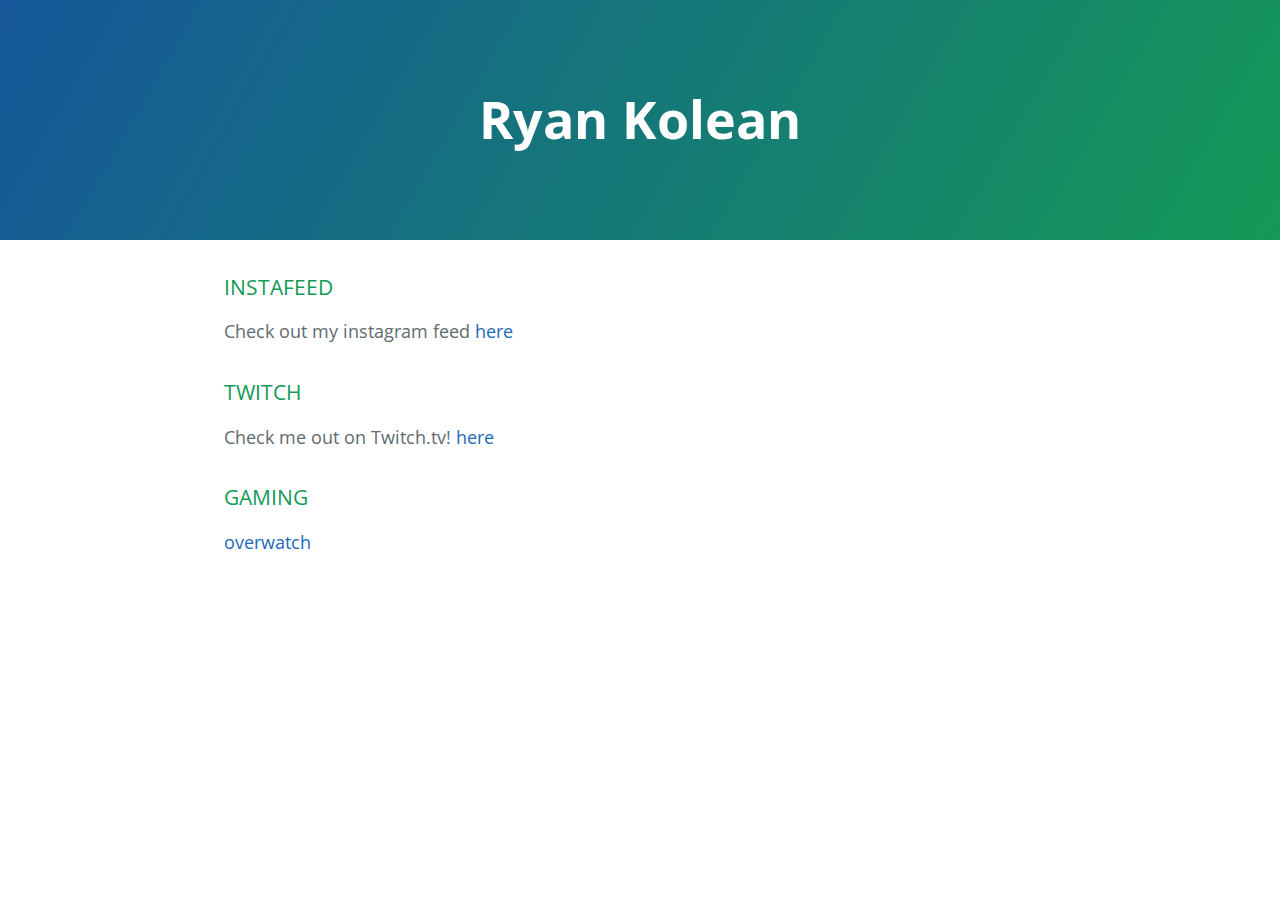
==== index.html @ 3c4d1cf5 "Update index.html" ====
<!DOCTYPE html>
<html lang="en-us">
  <head>
    <meta charset="UTF-8">
    <title>Ryan Kolean by ryankolean</title>
    <meta name="viewport" content="width=device-width, initial-scale=1">
    <link rel="stylesheet" type="text/css" href="stylesheets/normalize.css" media="screen">
    <link href='https://fonts.googleapis.com/css?family=Open+Sans:400,700' rel='stylesheet' type='text/css'>
    <link rel="stylesheet" type="text/css" href="stylesheets/stylesheet.css" media="screen">
    <link rel="stylesheet" type="text/css" href="stylesheets/github-light.css" media="screen">
    
    <link rel="stylesheet" type="text/css" href="slick/slick.css"/>
    <link rel="stylesheet" type="text/css" href="slick/slick-theme.css"/>
  </head>
  
  <body>
    
    <section class="page-header">
      <h1 class="project-name">Ryan Kolean</h1>
      <!--<h2 class="project-tagline">Adventure and endurance.</h2>-->
    </section>

    <section class="main-content">

    <h3>INSTAFEED</h3>
    <div class="instagram">
      <p>Check out my instagram feed <a href="pages/instagram_photos.html">here</a></p>
    </div>
    
    <h3>TWITCH</h3>
    <div class="instagram">
      <p>Check me out on Twitch.tv! <a href="pages/twitch_viewer.html">here</a></p>
    </div>
    
    <h3>GAMING</h3>
    <div class="game_stats">
      <p><a href="https://watcher.gg/profile/pc/us/Angel%2317854">overwatch</a></p>
    </div>
    
    <script type="text/javascript" src="http://code.jquery.com/jquery-1.11.0.min.js"></script>
    <script type="text/javascript" src="instafeed.js/instafeed.js"></script>
    <script type="text/javascript" src="slick/slick.min.js"></script>
    
    <script type="text/javascript">
      $(document).ready(function(){
      });
    </script>
  
  </body>
</html>
---- stylesheets/stylesheet.css ----
* {
  box-sizing: border-box; }

body {
  padding: 0;
  margin: 0;
  font-family: "Open Sans", "Helvetica Neue", Helvetica, Arial, sans-serif;
  font-size: 16px;
  line-height: 1.5;
  color: #606c71; }

a {
  color: #1e6bb8;
  text-decoration: none; }
  a:hover {
    text-decoration: underline; }

.btn {
  display: inline-block;
  margin-bottom: 1rem;
  color: rgba(255, 255, 255, 0.7);
  background-color: rgba(255, 255, 255, 0.08);
  border-color: rgba(255, 255, 255, 0.2);
  border-style: solid;
  border-width: 1px;
  border-radius: 0.3rem;
  transition: color 0.2s, background-color 0.2s, border-color 0.2s; }
  .btn + .btn {
    margin-left: 1rem; }

.btn:hover {
  color: rgba(255, 255, 255, 0.8);
  text-decoration: none;
  background-color: rgba(255, 255, 255, 0.2);
  border-color: rgba(255, 255, 255, 0.3); }

@media screen and (min-width: 64em) {
  .btn {
    padding: 0.75rem 1rem; } }

@media screen and (min-width: 42em) and (max-width: 64em) {
  .btn {
    padding: 0.6rem 0.9rem;
    font-size: 0.9rem; } }

@media screen and (max-width: 42em) {
  .btn {
    display: block;
    width: 100%;
    padding: 0.75rem;
    font-size: 0.9rem; }
    .btn + .btn {
      margin-top: 1rem;
      margin-left: 0; } }

.page-header {
  color: #fff;
  text-align: center;
  background-color: #159957;
  background-image: linear-gradient(120deg, #155799, #159957); }

@media screen and (min-width: 64em) {
  .page-header {
    padding: 5rem 6rem; } }

@media screen and (min-width: 42em) and (max-width: 64em) {
  .page-header {
    padding: 3rem 4rem; } }

@media screen and (max-width: 42em) {
  .page-header {
    padding: 2rem 1rem; } }

.project-name {
  margin-top: 0;
  margin-bottom: 0.1rem; }

@media screen and (min-width: 64em) {
  .project-name {
    font-size: 3.25rem; } }

@media screen and (min-width: 42em) and (max-width: 64em) {
  .project-name {
    font-size: 2.25rem; } }

@media screen and (max-width: 42em) {
  .project-name {
    font-size: 1.75rem; } }

.project-tagline {
  margin-bottom: 2rem;
  font-weight: normal;
  opacity: 0.7; }

@media screen and (min-width: 64em) {
  .project-tagline {
    font-size: 1.25rem; } }

@media screen and (min-width: 42em) and (max-width: 64em) {
  .project-tagline {
    font-size: 1.15rem; } }

@media screen and (max-width: 42em) {
  .project-tagline {
    font-size: 1rem; } }

.main-content :first-child {
  margin-top: 0; }
.main-content img {
  max-width: 100%; }
.main-content h1, .main-content h2, .main-content h3, .main-content h4, .main-content h5, .main-content h6 {
  margin-top: 2rem;
  margin-bottom: 1rem;
  font-weight: normal;
  color: #159957; }
.main-content p {
  margin-bottom: 1em; }
.main-content code {
  padding: 2px 4px;
  font-family: Consolas, "Liberation Mono", Menlo, Courier, monospace;
  font-size: 0.9rem;
  color: #383e41;
  background-color: #f3f6fa;
  border-radius: 0.3rem; }
.main-content pre {
  padding: 0.8rem;
  margin-top: 0;
  margin-bottom: 1rem;
  font: 1rem Consolas, "Liberation Mono", Menlo, Courier, monospace;
  color: #567482;
  word-wrap: normal;
  background-color: #f3f6fa;
  border: solid 1px #dce6f0;
  border-radius: 0.3rem; }
  .main-content pre > code {
    padding: 0;
    margin: 0;
    font-size: 0.9rem;
    color: #567482;
    word-break: normal;
    white-space: pre;
    background: transparent;
    border: 0; }
.main-content .highlight {
  margin-bottom: 1rem; }
  .main-content .highlight pre {
    margin-bottom: 0;
    word-break: normal; }
.main-content .highlight pre, .main-content pre {
  padding: 0.8rem;
  overflow: auto;
  font-size: 0.9rem;
  line-height: 1.45;
  border-radius: 0.3rem; }
.main-content pre code, .main-content pre tt {
  display: inline;
  max-width: initial;
  padding: 0;
  margin: 0;
  overflow: initial;
  line-height: inherit;
  word-wrap: normal;
  background-color: transparent;
  border: 0; }
  .main-content pre code:before, .main-content pre code:after, .main-content pre tt:before, .main-content pre tt:after {
    content: normal; }
.main-content ul, .main-content ol {
  margin-top: 0; }
.main-content blockquote {
  padding: 0 1rem;
  margin-left: 0;
  color: #819198;
  border-left: 0.3rem solid #dce6f0; }
  .main-content blockquote > :first-child {
    margin-top: 0; }
  .main-content blockquote > :last-child {
    margin-bottom: 0; }
.main-content table {
  display: block;
  width: 100%;
  overflow: auto;
  word-break: normal;
  word-break: keep-all; }
  .main-content table th {
    font-weight: bold; }
  .main-content table th, .main-content table td {
    padding: 0.5rem 1rem;
    border: 1px solid #e9ebec; }
.main-content dl {
  padding: 0; }
  .main-content dl dt {
    padding: 0;
    margin-top: 1rem;
    font-size: 1rem;
    font-weight: bold; }
  .main-content dl dd {
    padding: 0;
    margin-bottom: 1rem; }
.main-content hr {
  height: 2px;
  padding: 0;
  margin: 1rem 0;
  background-color: #eff0f1;
  border: 0; }

@media screen and (min-width: 64em) {
  .main-content {
    max-width: 64rem;
    padding: 2rem 6rem;
    margin: 0 auto;
    font-size: 1.1rem; } }

@media screen and (min-width: 42em) and (max-width: 64em) {
  .main-content {
    padding: 2rem 4rem;
    font-size: 1.1rem; } }

@media screen and (max-width: 42em) {
  .main-content {
    padding: 2rem 1rem;
    font-size: 1rem; } }

.site-footer {
  padding-top: 2rem;
  margin-top: 2rem;
  border-top: solid 1px #eff0f1; }

.site-footer-owner {
  display: block;
  font-weight: bold; }

.site-footer-credits {
  color: #819198; }

@media screen and (min-width: 64em) {
  .site-footer {
    font-size: 1rem; } }

@media screen and (min-width: 42em) and (max-width: 64em) {
  .site-footer {
    font-size: 1rem; } }

@media screen and (max-width: 42em) {
  .site-footer {
    font-size: 0.9rem; } }

instagram_feed {
  width: 40%; 
}

#stream { width: 75%; float: left; }
#chat { width: 25%; float: right }
---- stylesheets/github-light.css ----
/*
The MIT License (MIT)

Copyright (c) 2015 GitHub, Inc.

Permission is hereby granted, free of charge, to any person obtaining a copy
of this software and associated documentation files (the "Software"), to deal
in the Software without restriction, including without limitation the rights
to use, copy, modify, merge, publish, distribute, sublicense, and/or sell
copies of the Software, and to permit persons to whom the Software is
furnished to do so, subject to the following conditions:

The above copyright notice and this permission notice shall be included in all
copies or substantial portions of the Software.

THE SOFTWARE IS PROVIDED "AS IS", WITHOUT WARRANTY OF ANY KIND, EXPRESS OR
IMPLIED, INCLUDING BUT NOT LIMITED TO THE WARRANTIES OF MERCHANTABILITY,
FITNESS FOR A PARTICULAR PURPOSE AND NONINFRINGEMENT. IN NO EVENT SHALL THE
AUTHORS OR COPYRIGHT HOLDERS BE LIABLE FOR ANY CLAIM, DAMAGES OR OTHER
LIABILITY, WHETHER IN AN ACTION OF CONTRACT, TORT OR OTHERWISE, ARISING FROM,
OUT OF OR IN CONNECTION WITH THE SOFTWARE OR THE USE OR OTHER DEALINGS IN THE
SOFTWARE.

*/

.pl-c /* comment */ {
  color: #969896;
}

.pl-c1      /* constant, markup.raw, meta.diff.header, meta.module-reference, meta.property-name, support, support.constant, support.variable, variable.other.constant */,
.pl-s .pl-v /* string variable */ {
  color: #0086b3;
}

.pl-e  /* entity */,
.pl-en /* entity.name */ {
  color: #795da3;
}

.pl-s .pl-s1 /* string source */,
.pl-smi      /* storage.modifier.import, storage.modifier.package, storage.type.java, variable.other, variable.parameter.function */ {
  color: #333;
}

.pl-ent /* entity.name.tag */ {
  color: #63a35c;
}

.pl-k /* keyword, storage, storage.type */ {
  color: #a71d5d;
}

.pl-pds              /* punctuation.definition.string, string.regexp.character-class */,
.pl-s                /* string */,
.pl-s .pl-pse .pl-s1 /* string punctuation.section.embedded source */,
.pl-sr               /* string.regexp */,
.pl-sr .pl-cce       /* string.regexp constant.character.escape */,
.pl-sr .pl-sra       /* string.regexp string.regexp.arbitrary-repitition */,
.pl-sr .pl-sre       /* string.regexp source.ruby.embedded */ {
  color: #183691;
}

.pl-v /* variable */ {
  color: #ed6a43;
}

.pl-id /* invalid.deprecated */ {
  color: #b52a1d;
}

.pl-ii /* invalid.illegal */ {
  background-color: #b52a1d;
  color: #f8f8f8;
}

.pl-sr .pl-cce /* string.regexp constant.character.escape */ {
  color: #63a35c;
  font-weight: bold;
}

.pl-ml /* markup.list */ {
  color: #693a17;
}

.pl-mh        /* markup.heading */,
.pl-mh .pl-en /* markup.heading entity.name */,
.pl-ms        /* meta.separator */ {
  color: #1d3e81;
  font-weight: bold;
}

.pl-mq /* markup.quote */ {
  color: #008080;
}

.pl-mi /* markup.italic */ {
  color: #333;
  font-style: italic;
}

.pl-mb /* markup.bold */ {
  color: #333;
  font-weight: bold;
}

.pl-md /* markup.deleted, meta.diff.header.from-file */ {
  background-color: #ffecec;
  color: #bd2c00;
}

.pl-mi1 /* markup.inserted, meta.diff.header.to-file */ {
  background-color: #eaffea;
  color: #55a532;
}

.pl-mdr /* meta.diff.range */ {
  color: #795da3;
  font-weight: bold;
}

.pl-mo /* meta.output */ {
  color: #1d3e81;
}
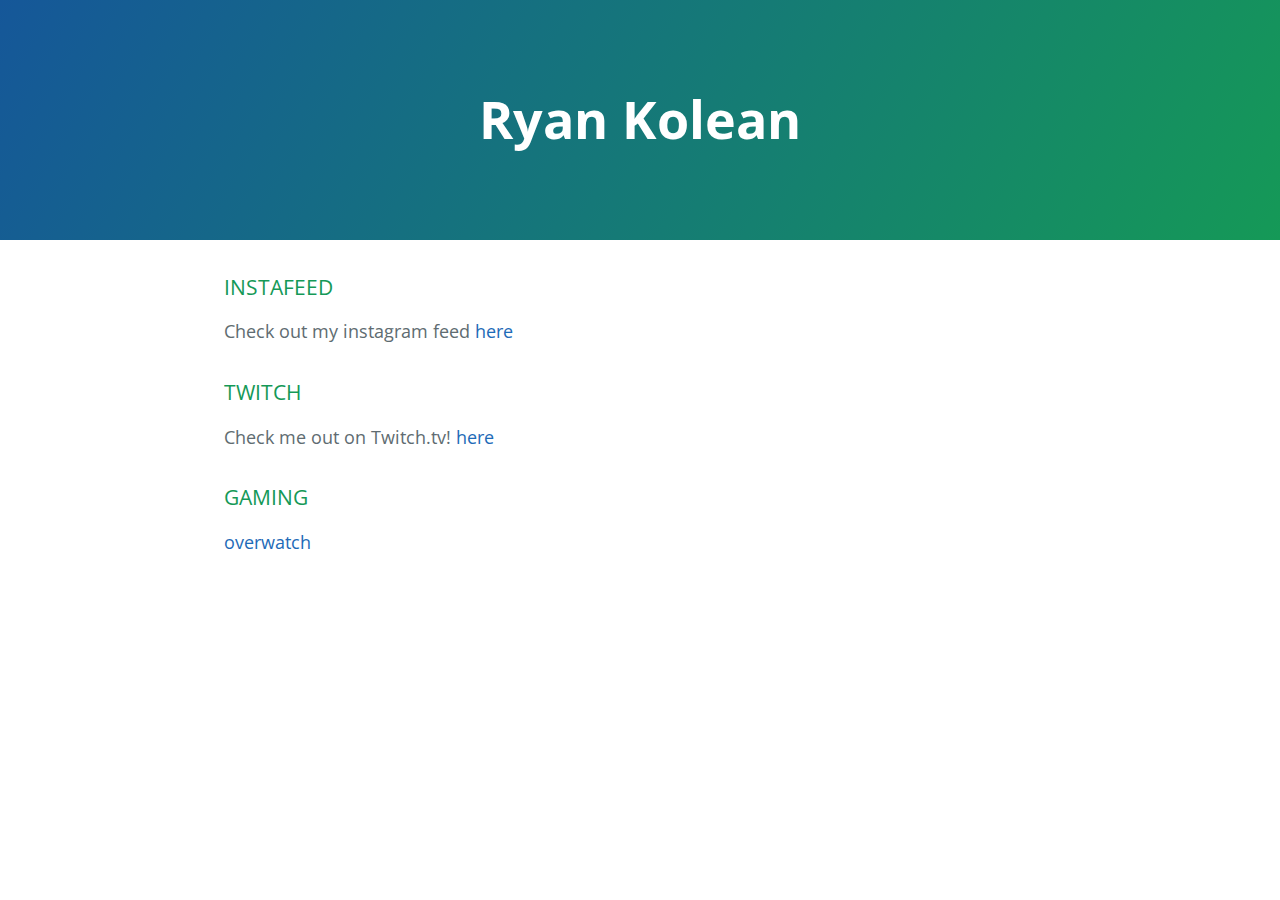
==== commit 0efb0b27: "update to indec" ====
--- a/index.html
+++ b/index.html
@@ -22,7 +22,7 @@
 
     <section class="main-content">
 
-    <h3>INSTAFEED</h3>
+    <h3> INSTAFEED </h3>
     <div class="instagram">
       <p>Check out my instagram feed <a href="pages/instagram_photos.html">here</a></p>
     </div>
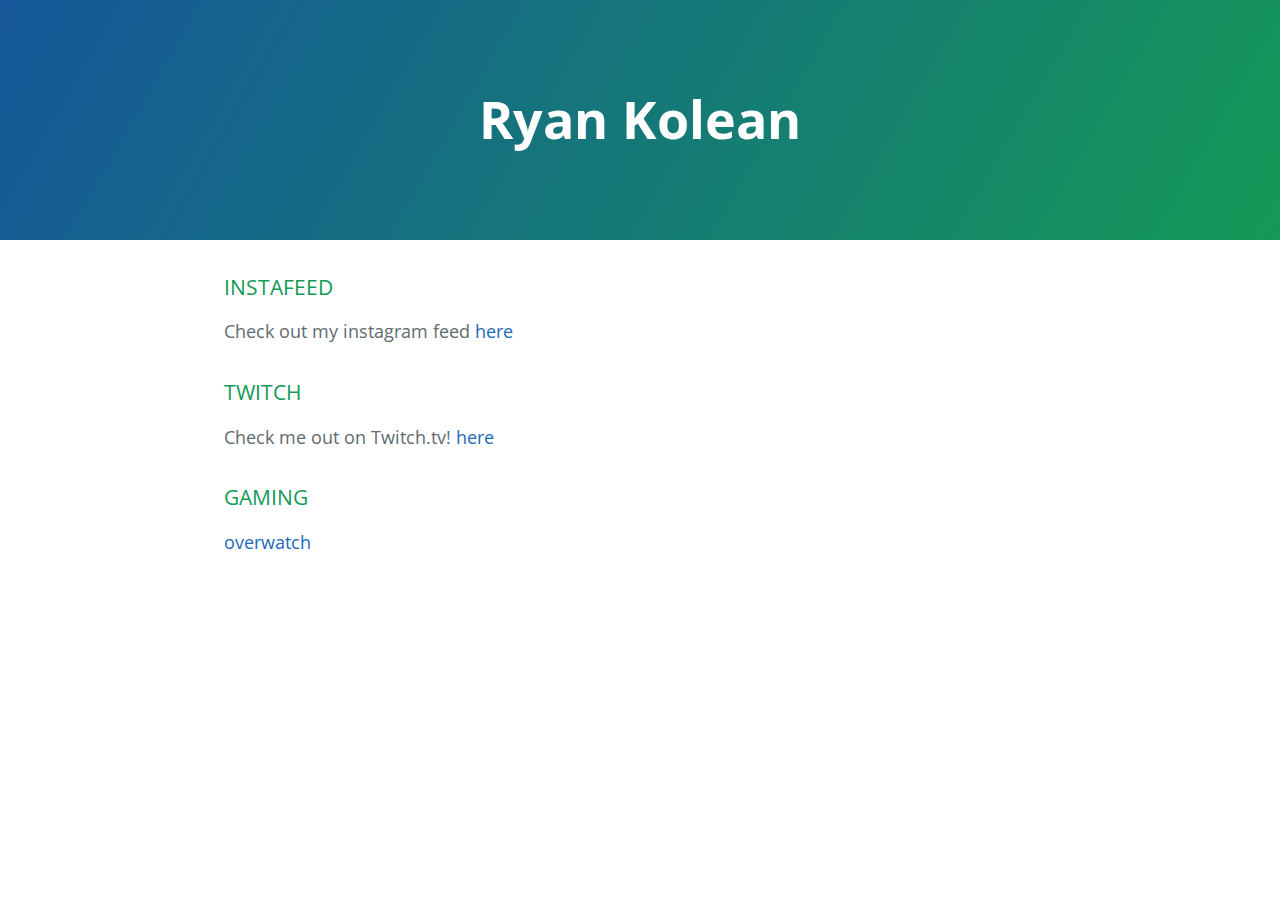
==== commit f8db3625: "testing" ====
--- a/index.html
+++ b/index.html
@@ -17,7 +17,6 @@
     
     <section class="page-header">
       <h1 class="project-name">Ryan Kolean</h1>
-      <!--<h2 class="project-tagline">Adventure and endurance.</h2>-->
     </section>
 
     <section class="main-content">
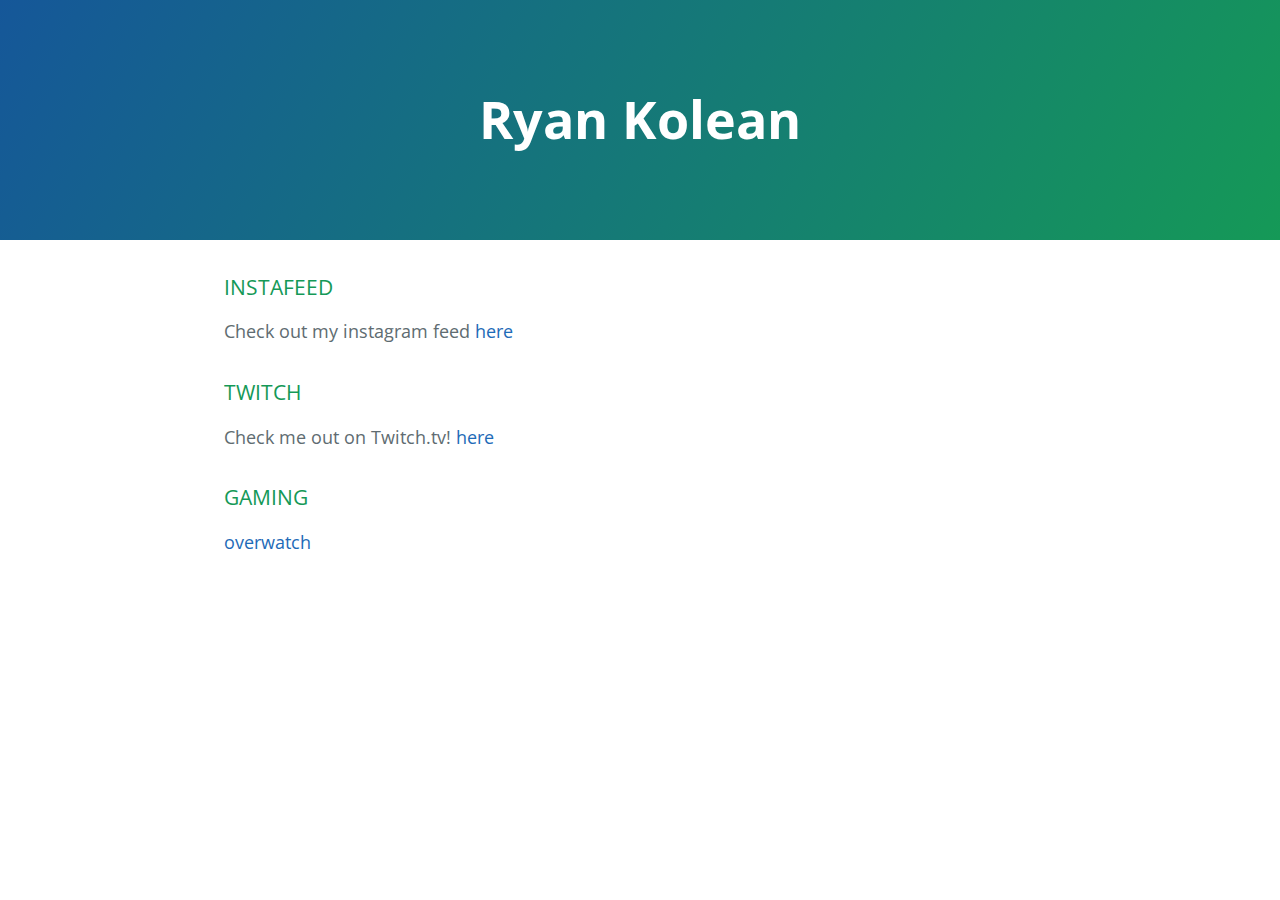
==== commit e0d1dad5: "update simple" ====
--- a/index.html
+++ b/index.html
@@ -31,7 +31,7 @@
       <p>Check me out on Twitch.tv! <a href="pages/twitch_viewer.html">here</a></p>
     </div>
     
-    <h3>GAMING</h3>
+    <h3> GAMING </h3>
     <div class="game_stats">
       <p><a href="https://watcher.gg/profile/pc/us/Angel%2317854">overwatch</a></p>
     </div>
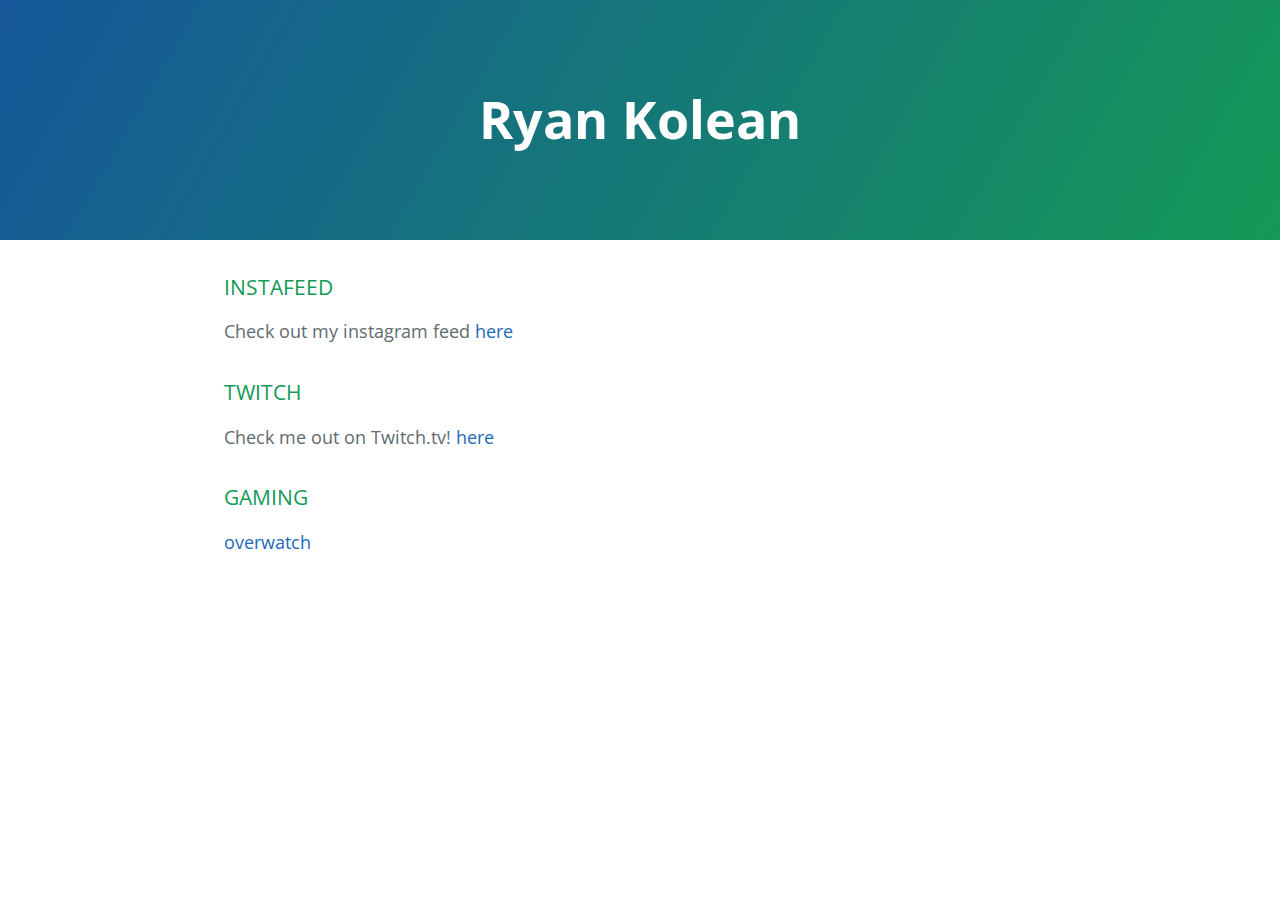
==== commit a4a69d20: "Merge branch 'master' of github.com:ryankolean/ryankolean.github.io into ryan/change-simple-tasks" ====
--- a/index.html
+++ b/index.html
@@ -26,7 +26,7 @@
       <p>Check out my instagram feed <a href="pages/instagram_photos.html">here</a></p>
     </div>
     
-    <h3>TWITCH</h3>
+    <h3> TWITCH </h3>
     <div class="instagram">
       <p>Check me out on Twitch.tv! <a href="pages/twitch_viewer.html">here</a></p>
     </div>
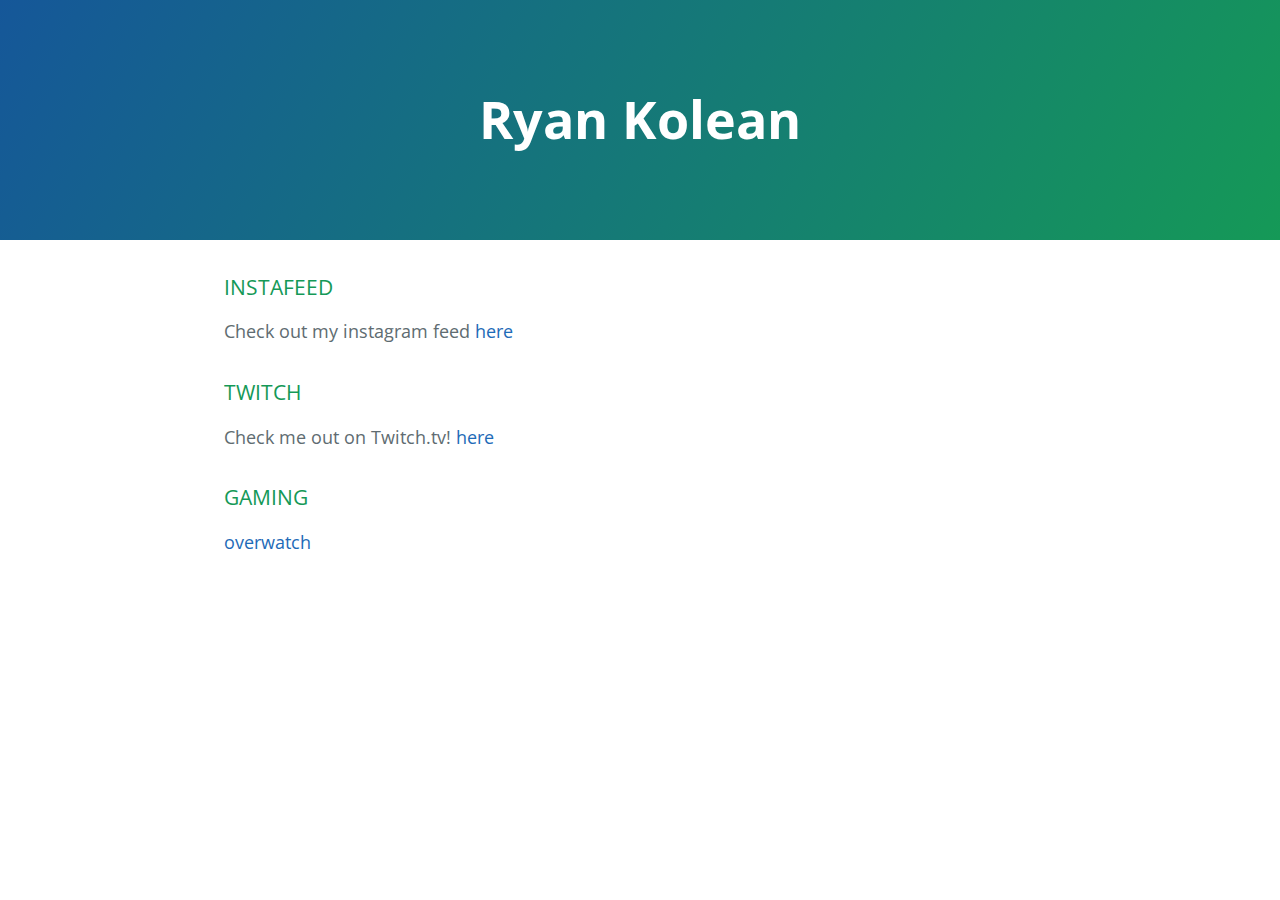
==== commit fae45336: "omegalul" ====
--- a/index.html
+++ b/index.html
@@ -21,7 +21,7 @@
 
     <section class="main-content">
 
-    <h3> INSTAFEED </h3>
+    <h3>INSTAFEED</h3>
     <div class="instagram">
       <p>Check out my instagram feed <a href="pages/instagram_photos.html">here</a></p>
     </div>
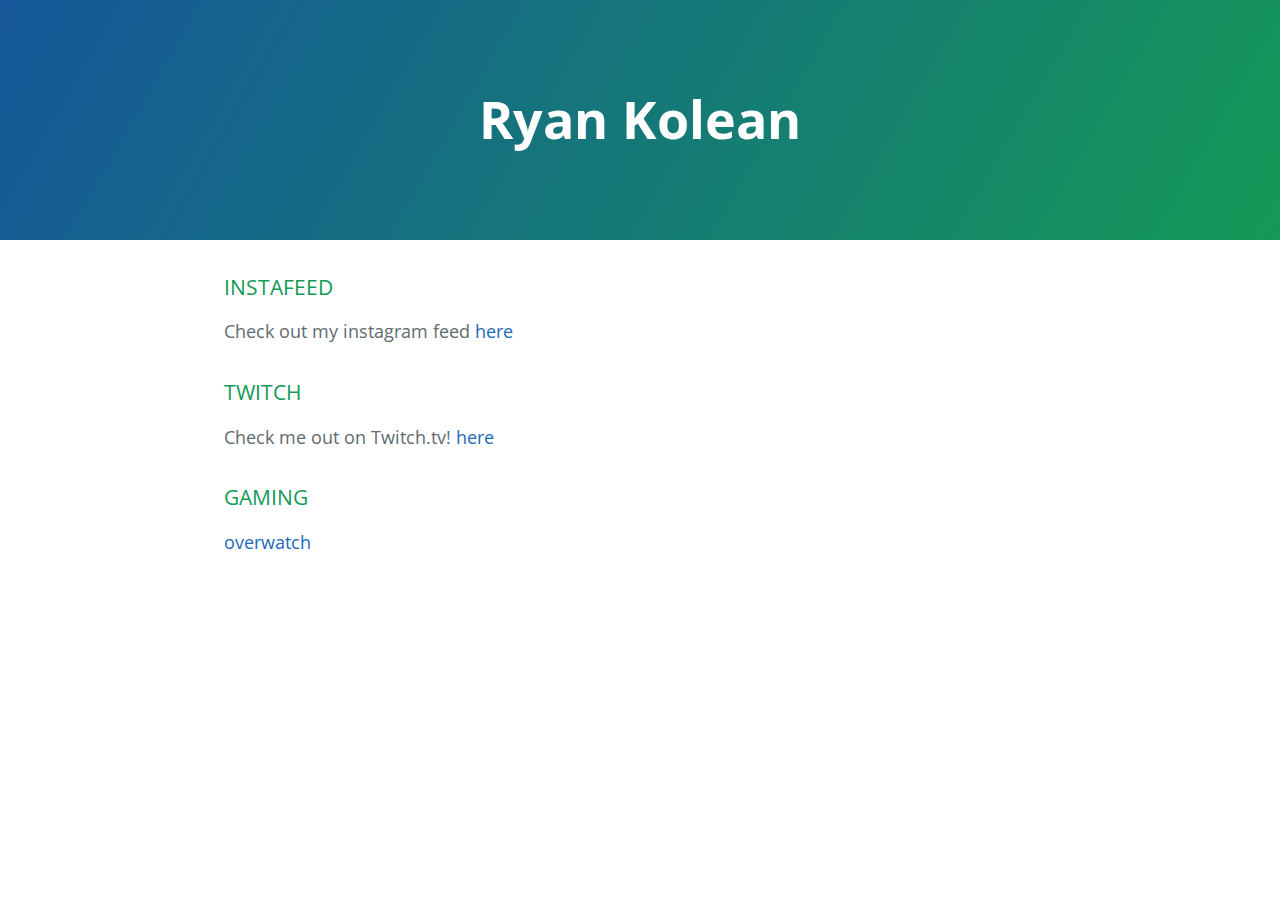
==== commit 219a3717: "push it real good" ====
--- a/index.html
+++ b/index.html
@@ -26,12 +26,12 @@
       <p>Check out my instagram feed <a href="pages/instagram_photos.html">here</a></p>
     </div>
     
-    <h3> TWITCH </h3>
+    <h3>TWITCH</h3>
     <div class="instagram">
       <p>Check me out on Twitch.tv! <a href="pages/twitch_viewer.html">here</a></p>
     </div>
     
-    <h3> GAMING </h3>
+    <h3>GAMING</h3>
     <div class="game_stats">
       <p><a href="https://watcher.gg/profile/pc/us/Angel%2317854">overwatch</a></p>
     </div>
